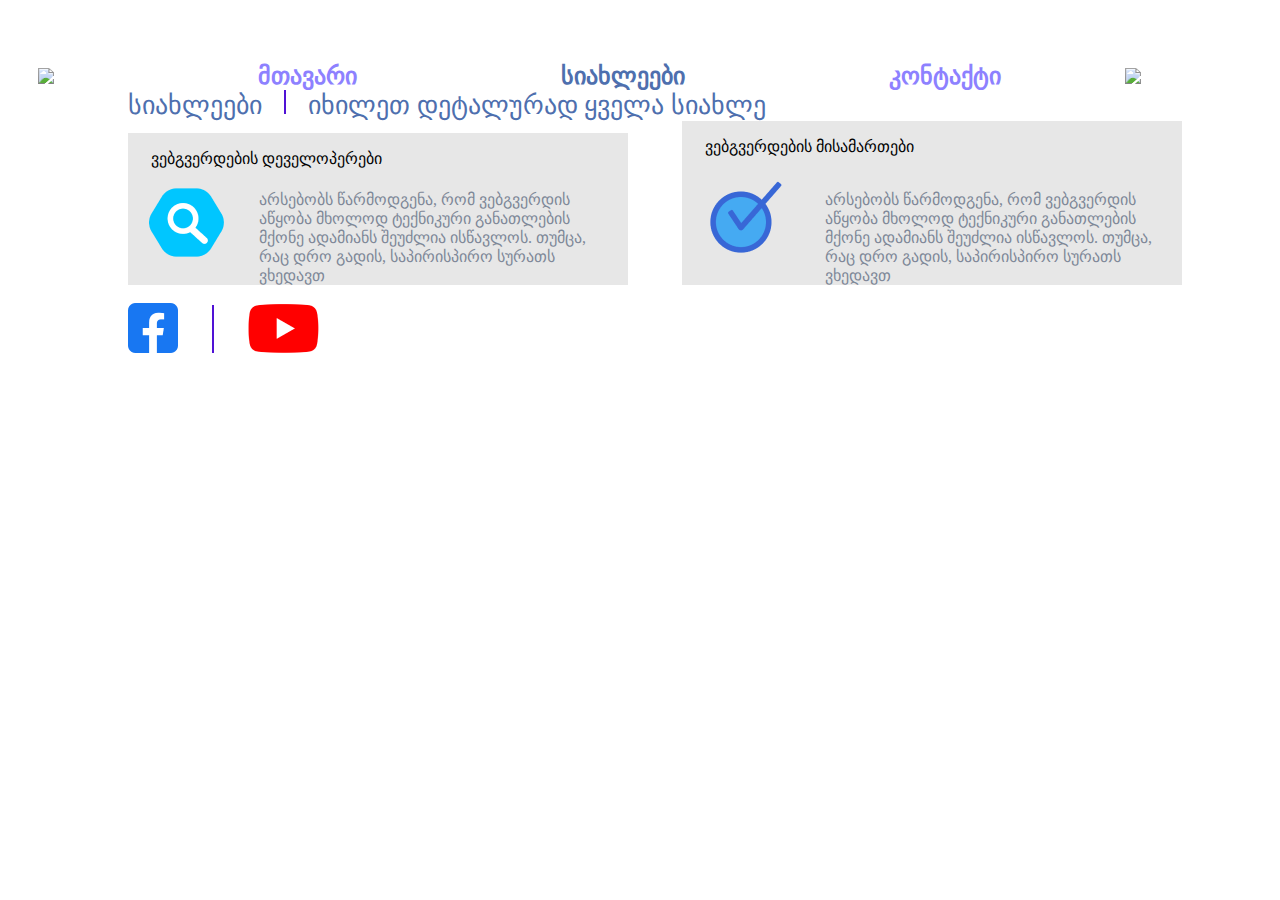
==== news/news.html @ a217b893 "first commit" ====
<!DOCTYPE html>
<html>
<head>
	
	<title>სიახლეები</title>
	<link rel="stylesheet" type="text/css" href="style.css">
</head>
<body>
	<img id=foto src="../images/HTMl_.png">
		<nav>
	
				<a href="../index.html" >მთავარი</a>
				<a href="#" id="active">სიახლეები</a>
			
				<a href="../contacts/contacts.html">კონტაქტი</a>
				<img id=surati src="../images/HtML 1.png">
				<br>
				<p id=text>სიახლეები</p>
				<div id=div1></div>
				<p id=text2>იხილეთ დეტალურად ყველა სიახლე</p>
				</nav>
				<br>
				<div class="div2">
					<p class=text3>
						ვებგვერდების დეველოპერები
					</p>
					<img class=foto2 src="../images/image 2.png">
					<div class=div>
						<article class=text4>
						არსებობს წარმოდგენა, რომ ვებგვერდის აწყობა მხოლოდ ტექნიკური განათლების მქონე ადამიანს შეუძლია ისწავლოს. თუმცა, რაც დრო გადის, საპირისპირო სურათს ვხედავთ
					</article>
				</div>
					
				</div>
				<div id=div3>
					<p class=text3>ვებგვერდების მისამართები</p>
					<img class=foto2 src="../images/image 1.png">
					<div class="div">
						<article class=text4>
							არსებობს წარმოდგენა, რომ ვებგვერდის აწყობა მხოლოდ ტექნიკური განათლების მქონე ადამიანს შეუძლია ისწავლოს. თუმცა, რაც დრო გადის, საპირისპირო სურათს ვხედავთ
						</article>
					</div>

				</div>
				<br> 
				<br>
				<img id=suurati src="../images/facebook.png">
		<div class="zoli"></div>
		<img src="../images/youtube.png">

</body>
</html>
---- news/style.css ----
a {
	font-size: 24px;
	font-weight: 700;
	color: #8D81FF;
	text-decoration: none;
	margin-top: 40px;
	display: inline;
	margin-left: 200px;
}
#active {
	color:#4E6FAE ;
	
}
#surati {
	margin-left: 120px;
	margin-top: 60px;
}
#text {
	color:#4E6FAE ;
	font-size: 26px;
	display: inline;
	margin-top: 120px;
	margin-left: 120px;

	
}
#div1 {
	height: 24px;
	width: 2px;
	background-color: #5012D5;
	margin: 0px 18px;
	display: inline-block;

}

#text2 {
	color: #4E6FAE ;
	display: inline;
	margin-top: 120px;
	font-size: 26px;
}
.div2 {
	width: 500px;
	heoght: 192px;
	background-color:#E7E7E7 ;
	display: inline-block;
	margin-left: 120px;

}
.div{
	display: inline-block;
	width: 335px;
	height: 95px;
	margin-left: 30px;
}
.text3 {
	padding-left: 23px ;
}
.foto2 {
	padding-left: 20px;
	padding-bottom: 20px;
}
.text4 {
	color: #7E8898 ;

}
#div3 {
	display: inline-block;
	margin-left: 50px;
	width: 500px;
	heoght: 192px;
	background-color:#E7E7E7 ;

}
.zoli {
	height: 48px;
	width: 2px;
	background-color: #5012D5 ;
	display: inline-block;
	margin: 0px 30px;
}
#foto {
	margin-left: 30px;
}
#suurati {
	margin-left: 120px;
}
nav{
	display: inline;
}
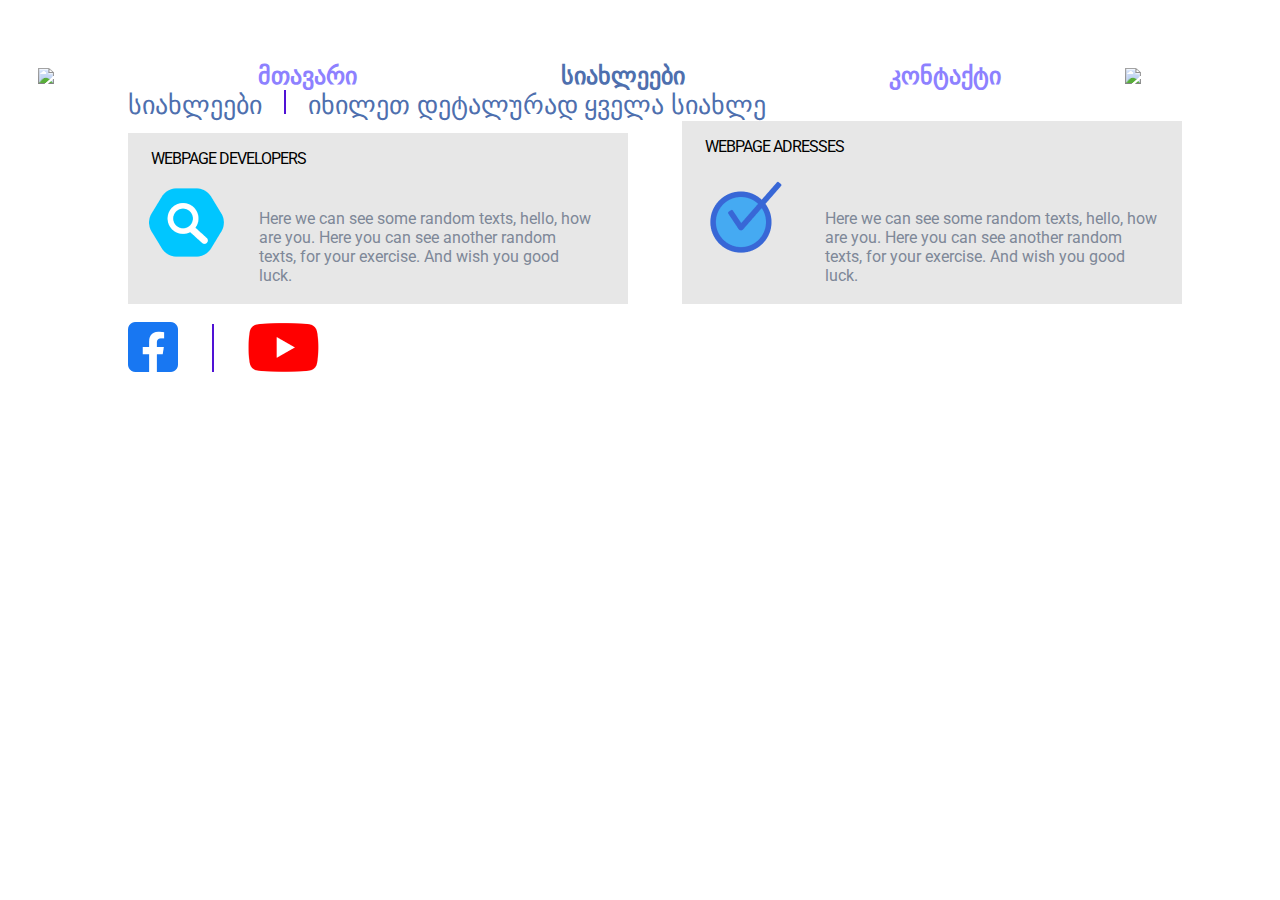
==== commit e073ab65: "second commit" ====
--- a/news/news.html
+++ b/news/news.html
@@ -4,7 +4,10 @@
 	
 	<title>სიახლეები</title>
 	<link rel="stylesheet" type="text/css" href="style.css">
-</head>
+	<link rel="preconnect" href="https://fonts.googleapis.com">
+    <link rel="preconnect" href="https://fonts.gstatic.com" crossorigin>
+    <link href="https://fonts.googleapis.com/css2?family=Roboto:ital,wght@0,100;0,300;0,400;0,500;0,700;0,900;1,100;1,300;1,400;1,500;1,700;1,900&display=swap" rel="stylesheet">
+ </head>
 <body>
 	<img id=foto src="../images/HTMl_.png">
 		<nav>
@@ -22,22 +25,22 @@
 				<br>
 				<div class="div2">
 					<p class=text3>
-						ვებგვერდების დეველოპერები
+						WEBPAGE DEVELOPERS
 					</p>
 					<img class=foto2 src="../images/image 2.png">
 					<div class=div>
 						<article class=text4>
-						არსებობს წარმოდგენა, რომ ვებგვერდის აწყობა მხოლოდ ტექნიკური განათლების მქონე ადამიანს შეუძლია ისწავლოს. თუმცა, რაც დრო გადის, საპირისპირო სურათს ვხედავთ
+						Here we can see some random texts, hello, how are you. Here you can see another random texts, for your exercise. And wish you good luck. 
 					</article>
 				</div>
 					
 				</div>
 				<div id=div3>
-					<p class=text3>ვებგვერდების მისამართები</p>
+					<p class=text3>WEBPAGE ADRESSES</p>
 					<img class=foto2 src="../images/image 1.png">
 					<div class="div">
 						<article class=text4>
-							არსებობს წარმოდგენა, რომ ვებგვერდის აწყობა მხოლოდ ტექნიკური განათლების მქონე ადამიანს შეუძლია ისწავლოს. თუმცა, რაც დრო გადის, საპირისპირო სურათს ვხედავთ
+							Here we can see some random texts, hello, how are you. Here you can see another random texts, for your exercise. And wish you good luck. 
 						</article>
 					</div>
 
--- a/news/style.css
+++ b/news/style.css
@@ -11,6 +11,8 @@
 	color:#4E6FAE ;
 	
 }
+
+
 #surati {
 	margin-left: 120px;
 	margin-top: 60px;
@@ -37,7 +39,10 @@
 	color: #4E6FAE ;
 	display: inline;
 	margin-top: 120px;
-	font-size: 26px;
+	font-size: 26px; 
+
+
+	
 }
 .div2 {
 	width: 500px;
@@ -55,6 +60,8 @@
 }
 .text3 {
 	padding-left: 23px ;
+	font-family: "Roboto", sans-serif;
+	letter-spacing: -1px;
 }
 .foto2 {
 	padding-left: 20px;
@@ -62,6 +69,7 @@
 }
 .text4 {
 	color: #7E8898 ;
+	font-family: "Roboto", sans-serif;
 
 }
 #div3 {
